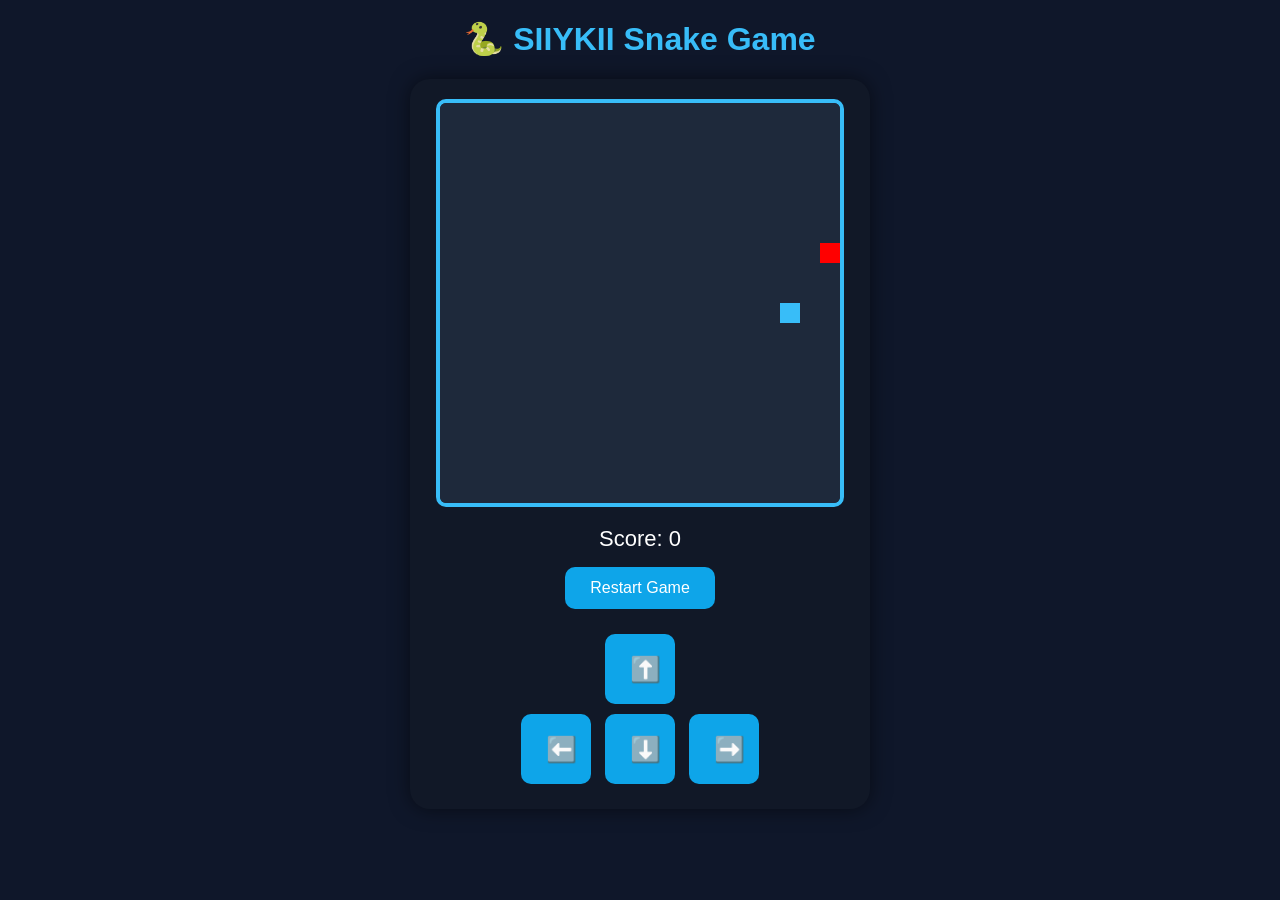
==== snake.html @ 4e99a4be "first upload" ====
<!DOCTYPE html>
<html lang="id">
<head>
<meta charset="UTF-8">
<meta name="viewport" content="width=device-width, initial-scale=1.0">
<title>SIIYKII Snake Game</title>

<style>
body{
    margin:0;
    background:#0f172a;
    font-family:Arial,sans-serif;
    color:white;
    text-align:center;
}

h1{
    margin-top:20px;
    color:#38bdf8;
}

#gameContainer{
    margin:auto;
    margin-top:20px;
    width:420px;
    background:#111827;
    padding:20px;
    border-radius:20px;
    box-shadow:0 0 20px rgba(0,0,0,0.5);
}

canvas{
    background:#1e293b;
    border:4px solid #38bdf8;
    border-radius:10px;
}

#score{
    margin-top:15px;
    font-size:22px;
}

button{
    margin-top:15px;
    padding:12px 25px;
    border:none;
    border-radius:10px;
    background:#0ea5e9;
    color:white;
    font-size:16px;
    cursor:pointer;
    transition:0.3s;
}

button:hover{
    background:#0284c7;
}

.controls{
    margin-top:20px;
}

.controls button{
    width:70px;
    height:70px;
    font-size:25px;
    margin:5px;
}

@media(max-width:600px){
    #gameContainer{
        width:95%;
        padding:10px;
    }

    canvas{
        width:100%;
        height:auto;
    }
}
</style>
</head>

<body>

<h1>🐍 SIIYKII Snake Game</h1>

<div id="gameContainer">

<canvas id="game" width="400" height="400"></canvas>

<div id="score">Score: 0</div>

<button onclick="restartGame()">Restart Game</button>

<div class="controls">
    <div>
        <button onclick="changeDirection('UP')">⬆️</button>
    </div>
    <div>
        <button onclick="changeDirection('LEFT')">⬅️</button>
        <button onclick="changeDirection('DOWN')">⬇️</button>
        <button onclick="changeDirection('RIGHT')">➡️</button>
    </div>
</div>

</div>

<script>
const canvas = document.getElementById("game");
const ctx = canvas.getContext("2d");

const box = 20;
const canvasSize = 400;

let snake = [{x: 200, y: 200}];
let direction = "RIGHT";

let food = {
    x: Math.floor(Math.random()*20)*box,
    y: Math.floor(Math.random()*20)*box
};

let score = 0;

document.addEventListener("keydown", event => {
    if(event.key === "ArrowUp" && direction !== "DOWN") direction = "UP";
    else if(event.key === "ArrowDown" && direction !== "UP") direction = "DOWN";
    else if(event.key === "ArrowLeft" && direction !== "RIGHT") direction = "LEFT";
    else if(event.key === "ArrowRight" && direction !== "LEFT") direction = "RIGHT";
});

function changeDirection(dir){
    if(dir === "UP" && direction !== "DOWN") direction = "UP";
    if(dir === "DOWN" && direction !== "UP") direction = "DOWN";
    if(dir === "LEFT" && direction !== "RIGHT") direction = "LEFT";
    if(dir === "RIGHT" && direction !== "LEFT") direction = "RIGHT";
}

function draw(){

    ctx.fillStyle = "#1e293b";
    ctx.fillRect(0,0,canvas.width,canvas.height);

    // Food
    ctx.fillStyle = "red";
    ctx.fillRect(food.x, food.y, box, box);

    // Snake
    for(let i=0;i<snake.length;i++){
        ctx.fillStyle = i === 0 ? "#38bdf8" : "#22c55e";
        ctx.fillRect(snake[i].x, snake[i].y, box, box);
    }

    let headX = snake[0].x;
    let headY = snake[0].y;

    if(direction === "UP") headY -= box;
    if(direction === "DOWN") headY += box;
    if(direction === "LEFT") headX -= box;
    if(direction === "RIGHT") headX += box;

    // Eat food
    if(headX === food.x && headY === food.y){
        score++;
        document.getElementById("score").innerText = "Score: " + score;

        food = {
            x: Math.floor(Math.random()*20)*box,
            y: Math.floor(Math.random()*20)*box
        };

    } else {
        snake.pop();
    }

    let newHead = {x: headX, y: headY};

    // Collision
    if(
        headX < 0 || headY < 0 ||
        headX >= canvasSize || headY >= canvasSize ||
        snake.some(segment => segment.x === headX && segment.y === headY)
    ){
        clearInterval(game);
        alert("Game Over! Score: " + score);
    }

    snake.unshift(newHead);
}

function restartGame(){
    snake = [{x: 200, y: 200}];
    direction = "RIGHT";
    score = 0;
    document.getElementById("score").innerText = "Score: 0";

    food = {
        x: Math.floor(Math.random()*20)*box,
        y: Math.floor(Math.random()*20)*box
    };

    clearInterval(game);
    game = setInterval(draw, 120);
}

let game = setInterval(draw, 120);
</script>

</body>
</html>
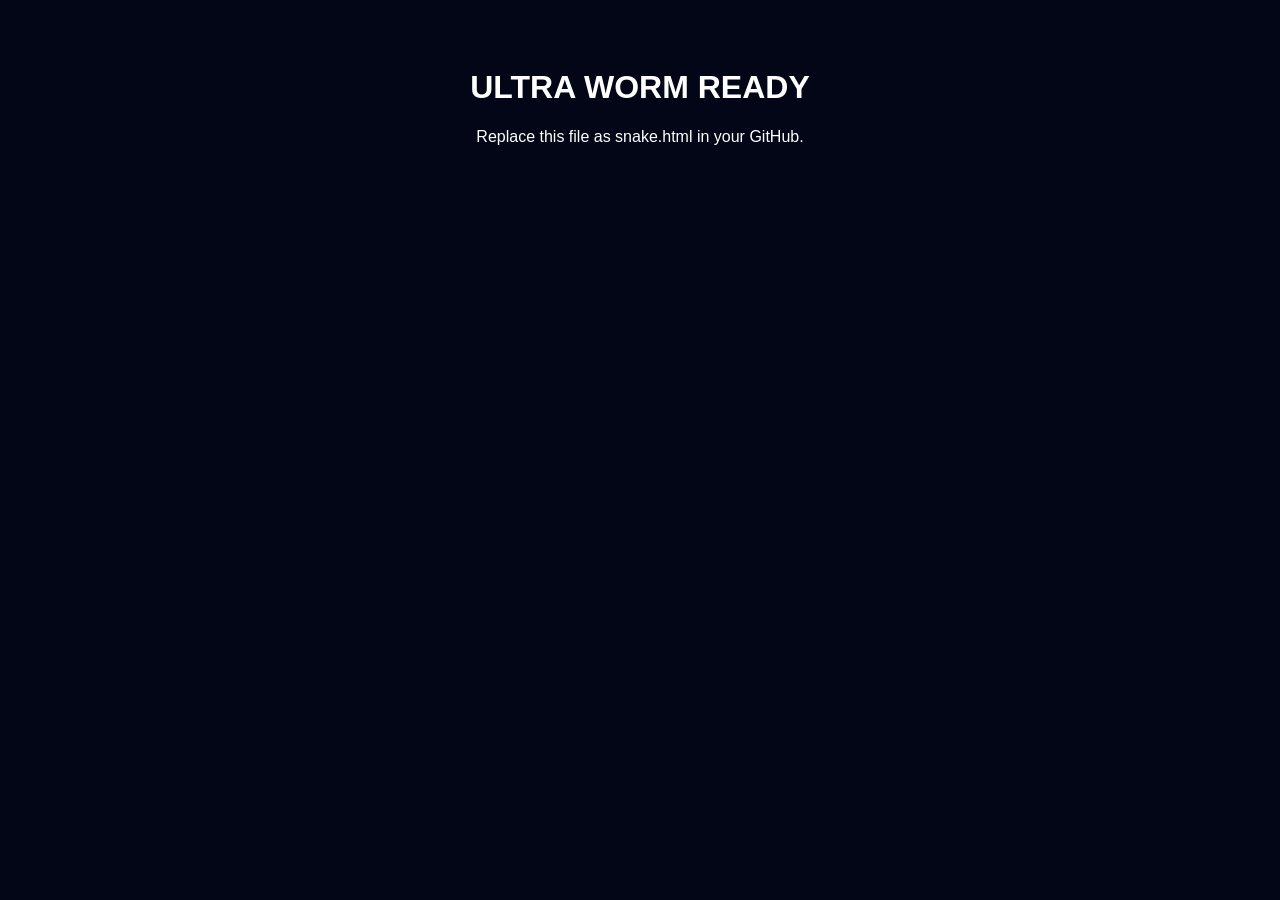
==== commit 66f88f2a: "Snake" ====
--- a/snake.html
+++ b/snake.html
@@ -1,211 +1 @@
-<!DOCTYPE html>
-<html lang="id">
-<head>
-<meta charset="UTF-8">
-<meta name="viewport" content="width=device-width, initial-scale=1.0">
-<title>SIIYKII Snake Game</title>
-
-<style>
-body{
-    margin:0;
-    background:#0f172a;
-    font-family:Arial,sans-serif;
-    color:white;
-    text-align:center;
-}
-
-h1{
-    margin-top:20px;
-    color:#38bdf8;
-}
-
-#gameContainer{
-    margin:auto;
-    margin-top:20px;
-    width:420px;
-    background:#111827;
-    padding:20px;
-    border-radius:20px;
-    box-shadow:0 0 20px rgba(0,0,0,0.5);
-}
-
-canvas{
-    background:#1e293b;
-    border:4px solid #38bdf8;
-    border-radius:10px;
-}
-
-#score{
-    margin-top:15px;
-    font-size:22px;
-}
-
-button{
-    margin-top:15px;
-    padding:12px 25px;
-    border:none;
-    border-radius:10px;
-    background:#0ea5e9;
-    color:white;
-    font-size:16px;
-    cursor:pointer;
-    transition:0.3s;
-}
-
-button:hover{
-    background:#0284c7;
-}
-
-.controls{
-    margin-top:20px;
-}
-
-.controls button{
-    width:70px;
-    height:70px;
-    font-size:25px;
-    margin:5px;
-}
-
-@media(max-width:600px){
-    #gameContainer{
-        width:95%;
-        padding:10px;
-    }
-
-    canvas{
-        width:100%;
-        height:auto;
-    }
-}
-</style>
-</head>
-
-<body>
-
-<h1>🐍 SIIYKII Snake Game</h1>
-
-<div id="gameContainer">
-
-<canvas id="game" width="400" height="400"></canvas>
-
-<div id="score">Score: 0</div>
-
-<button onclick="restartGame()">Restart Game</button>
-
-<div class="controls">
-    <div>
-        <button onclick="changeDirection('UP')">⬆️</button>
-    </div>
-    <div>
-        <button onclick="changeDirection('LEFT')">⬅️</button>
-        <button onclick="changeDirection('DOWN')">⬇️</button>
-        <button onclick="changeDirection('RIGHT')">➡️</button>
-    </div>
-</div>
-
-</div>
-
-<script>
-const canvas = document.getElementById("game");
-const ctx = canvas.getContext("2d");
-
-const box = 20;
-const canvasSize = 400;
-
-let snake = [{x: 200, y: 200}];
-let direction = "RIGHT";
-
-let food = {
-    x: Math.floor(Math.random()*20)*box,
-    y: Math.floor(Math.random()*20)*box
-};
-
-let score = 0;
-
-document.addEventListener("keydown", event => {
-    if(event.key === "ArrowUp" && direction !== "DOWN") direction = "UP";
-    else if(event.key === "ArrowDown" && direction !== "UP") direction = "DOWN";
-    else if(event.key === "ArrowLeft" && direction !== "RIGHT") direction = "LEFT";
-    else if(event.key === "ArrowRight" && direction !== "LEFT") direction = "RIGHT";
-});
-
-function changeDirection(dir){
-    if(dir === "UP" && direction !== "DOWN") direction = "UP";
-    if(dir === "DOWN" && direction !== "UP") direction = "DOWN";
-    if(dir === "LEFT" && direction !== "RIGHT") direction = "LEFT";
-    if(dir === "RIGHT" && direction !== "LEFT") direction = "RIGHT";
-}
-
-function draw(){
-
-    ctx.fillStyle = "#1e293b";
-    ctx.fillRect(0,0,canvas.width,canvas.height);
-
-    // Food
-    ctx.fillStyle = "red";
-    ctx.fillRect(food.x, food.y, box, box);
-
-    // Snake
-    for(let i=0;i<snake.length;i++){
-        ctx.fillStyle = i === 0 ? "#38bdf8" : "#22c55e";
-        ctx.fillRect(snake[i].x, snake[i].y, box, box);
-    }
-
-    let headX = snake[0].x;
-    let headY = snake[0].y;
-
-    if(direction === "UP") headY -= box;
-    if(direction === "DOWN") headY += box;
-    if(direction === "LEFT") headX -= box;
-    if(direction === "RIGHT") headX += box;
-
-    // Eat food
-    if(headX === food.x && headY === food.y){
-        score++;
-        document.getElementById("score").innerText = "Score: " + score;
-
-        food = {
-            x: Math.floor(Math.random()*20)*box,
-            y: Math.floor(Math.random()*20)*box
-        };
-
-    } else {
-        snake.pop();
-    }
-
-    let newHead = {x: headX, y: headY};
-
-    // Collision
-    if(
-        headX < 0 || headY < 0 ||
-        headX >= canvasSize || headY >= canvasSize ||
-        snake.some(segment => segment.x === headX && segment.y === headY)
-    ){
-        clearInterval(game);
-        alert("Game Over! Score: " + score);
-    }
-
-    snake.unshift(newHead);
-}
-
-function restartGame(){
-    snake = [{x: 200, y: 200}];
-    direction = "RIGHT";
-    score = 0;
-    document.getElementById("score").innerText = "Score: 0";
-
-    food = {
-        x: Math.floor(Math.random()*20)*box,
-        y: Math.floor(Math.random()*20)*box
-    };
-
-    clearInterval(game);
-    game = setInterval(draw, 120);
-}
-
-let game = setInterval(draw, 120);
-</script>
-
-</body>
-</html>
+<!DOCTYPE html><html><head><meta charset='UTF-8'><meta name='viewport' content='width=device-width, initial-scale=1.0'><title>SIIYKII ULTRA WORM</title></head><body style='background:#020617;color:white;font-family:Arial;text-align:center;padding:40px;'><h1>ULTRA WORM READY</h1><p>Replace this file as snake.html in your GitHub.</p></body></html>
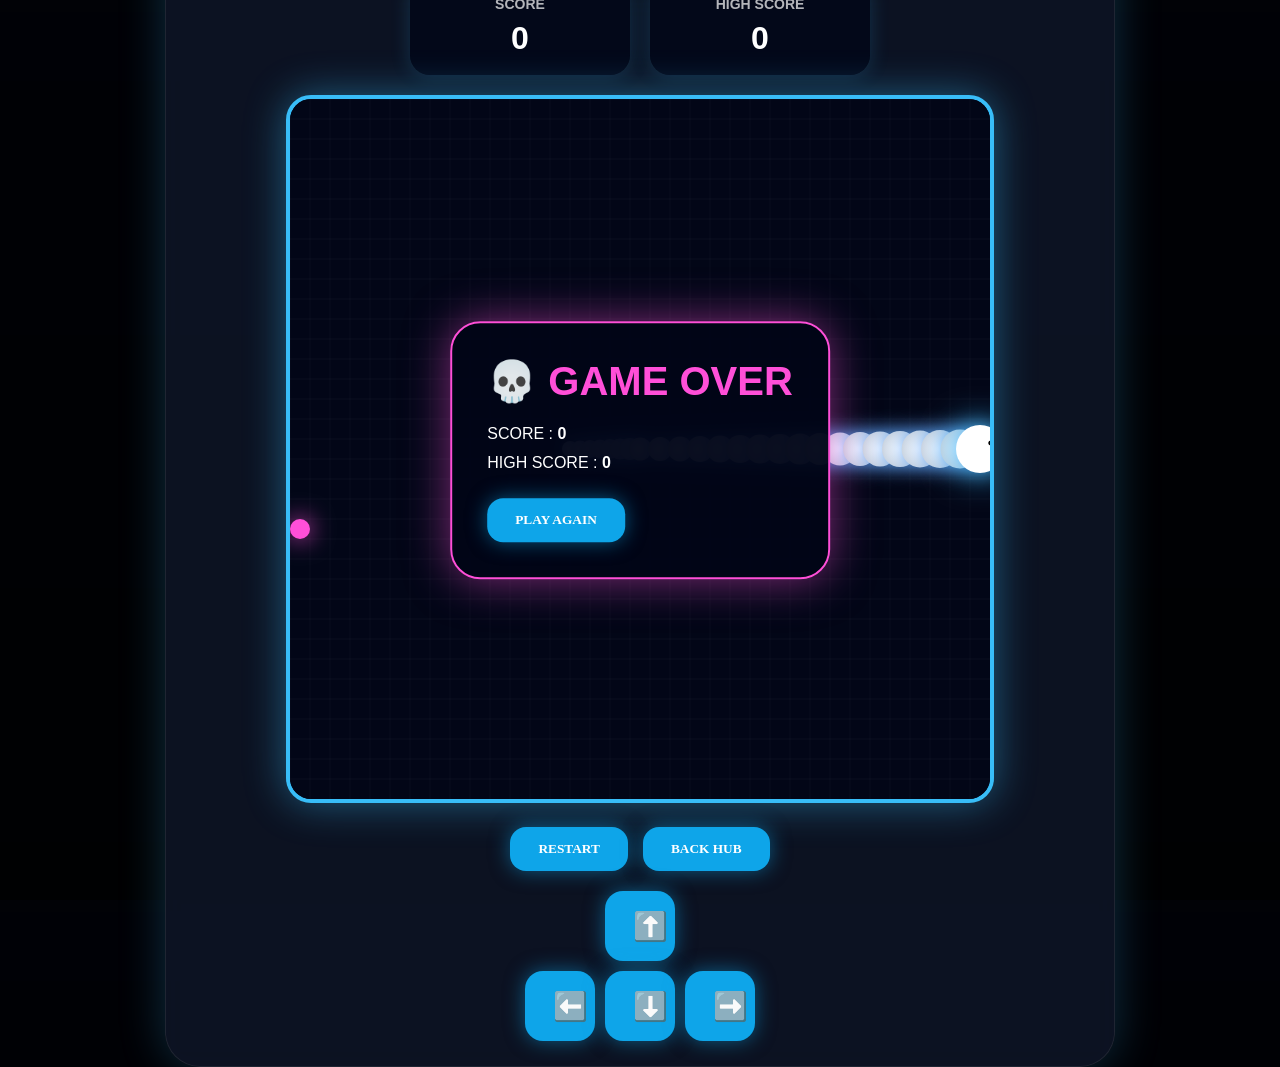
==== commit 07e29d12: "SNAKE" ====
--- a/snake.html
+++ b/snake.html
@@ -1 +1,531 @@
-<!DOCTYPE html><html><head><meta charset='UTF-8'><meta name='viewport' content='width=device-width, initial-scale=1.0'><title>SIIYKII ULTRA WORM</title></head><body style='background:#020617;color:white;font-family:Arial;text-align:center;padding:40px;'><h1>ULTRA WORM READY</h1><p>Replace this file as snake.html in your GitHub.</p></body></html>+<!DOCTYPE html>
+<html lang="id">
+<head>
+<meta charset="UTF-8">
+<meta name="viewport" content="width=device-width, initial-scale=1.0">
+<title>SIIYKII Ultra Worm</title>
+
+<link href="https://fonts.googleapis.com/css2?family=Orbitron:wght@400;700;900&display=swap" rel="stylesheet">
+
+<style>
+*{
+margin:0;
+padding:0;
+box-sizing:border-box;
+}
+
+body{
+font-family:'Orbitron',sans-serif;
+height:100vh;
+display:flex;
+justify-content:center;
+align-items:center;
+background:
+linear-gradient(rgba(0,0,0,.75),rgba(0,0,0,.9)),
+#020617;
+overflow:hidden;
+color:white;
+}
+
+.container{
+width:95%;
+max-width:950px;
+padding:25px;
+border-radius:35px;
+background:rgba(15,23,42,.8);
+backdrop-filter:blur(12px);
+border:1px solid rgba(255,255,255,.08);
+box-shadow:0 0 45px rgba(56,189,248,.25);
+text-align:center;
+}
+
+h1{
+font-size:56px;
+color:#38bdf8;
+text-shadow:0 0 25px #38bdf8;
+margin-bottom:10px;
+}
+
+.sub{
+margin-bottom:25px;
+opacity:.8;
+}
+
+.top{
+display:flex;
+justify-content:center;
+gap:20px;
+margin-bottom:20px;
+flex-wrap:wrap;
+}
+
+.box{
+padding:18px 30px;
+background:rgba(2,6,23,.8);
+border-radius:20px;
+min-width:220px;
+box-shadow:0 0 20px rgba(56,189,248,.2);
+}
+
+.box h3{
+font-size:14px;
+opacity:.7;
+margin-bottom:8px;
+}
+
+.box p{
+font-size:32px;
+font-weight:bold;
+}
+
+canvas{
+background:#020617;
+border:4px solid #38bdf8;
+border-radius:25px;
+box-shadow:0 0 40px rgba(56,189,248,.45);
+max-width:100%;
+}
+
+.buttons{
+margin-top:20px;
+display:flex;
+justify-content:center;
+gap:15px;
+flex-wrap:wrap;
+}
+
+button{
+padding:14px 28px;
+border:none;
+border-radius:16px;
+background:#0ea5e9;
+color:white;
+font-family:'Orbitron';
+font-weight:bold;
+cursor:pointer;
+transition:.3s;
+box-shadow:0 0 20px rgba(14,165,233,.5);
+}
+
+button:hover{
+transform:scale(1.08);
+}
+
+.controls{
+margin-top:20px;
+display:flex;
+flex-direction:column;
+align-items:center;
+gap:10px;
+}
+
+.row{
+display:flex;
+gap:10px;
+}
+
+.ctrl{
+width:70px;
+height:70px;
+font-size:28px;
+border-radius:18px;
+}
+
+.popup{
+position:fixed;
+top:50%;
+left:50%;
+transform:translate(-50%,-50%);
+background:rgba(2,6,23,.96);
+padding:35px;
+border-radius:30px;
+border:2px solid #ff4fd8;
+box-shadow:0 0 45px rgba(255,79,216,.5);
+display:none;
+z-index:999;
+}
+
+.popup h2{
+font-size:40px;
+margin-bottom:15px;
+color:#ff4fd8;
+}
+
+.popup p{
+margin-bottom:20px;
+line-height:1.8;
+}
+
+@media(max-width:768px){
+
+h1{
+font-size:38px;
+}
+
+.ctrl{
+width:60px;
+height:60px;
+font-size:24px;
+}
+
+}
+</style>
+</head>
+
+<body>
+
+<div class="container">
+
+<h1>🐍 ULTRA WORM</h1>
+<p class="sub">Smooth Slither Edition • SIIYKII HUB</p>
+
+<div class="top">
+
+<div class="box">
+<h3>SCORE</h3>
+<p id="score">0</p>
+</div>
+
+<div class="box">
+<h3>HIGH SCORE</h3>
+<p id="highscore">0</p>
+</div>
+
+</div>
+
+<canvas id="game" width="700" height="700"></canvas>
+
+<div class="buttons">
+<button onclick="restartGame()">RESTART</button>
+<button onclick="window.location.href='index.html'">BACK HUB</button>
+</div>
+
+<div class="controls">
+
+<div class="row">
+<button class="ctrl" onclick="changeDirection('UP')">⬆️</button>
+</div>
+
+<div class="row">
+<button class="ctrl" onclick="changeDirection('LEFT')">⬅️</button>
+<button class="ctrl" onclick="changeDirection('DOWN')">⬇️</button>
+<button class="ctrl" onclick="changeDirection('RIGHT')">➡️</button>
+</div>
+
+</div>
+
+</div>
+
+<div class="popup" id="popup">
+<h2>💀 GAME OVER</h2>
+<p id="final"></p>
+<button onclick="restartGame()">PLAY AGAIN</button>
+</div>
+
+<script>
+
+const canvas = document.getElementById("game");
+const ctx = canvas.getContext("2d");
+
+const grid = 20;
+const size = 700;
+
+let snake = [];
+
+for(let i=0;i<25;i++){
+snake.push({
+x:350-(i*10),
+y:350
+});
+}
+
+let direction = "RIGHT";
+
+let food = randomFood();
+
+let score = 0;
+
+let high = localStorage.getItem("wormHigh") || 0;
+
+document.getElementById("highscore").innerText = high;
+
+function randomFood(){
+
+return{
+x:Math.floor(Math.random()*30)*grid+10,
+y:Math.floor(Math.random()*30)*grid+10
+};
+
+}
+
+document.addEventListener("keydown",e=>{
+
+if(e.key==="ArrowUp" && direction!=="DOWN") direction="UP";
+if(e.key==="ArrowDown" && direction!=="UP") direction="DOWN";
+if(e.key==="ArrowLeft" && direction!=="RIGHT") direction="LEFT";
+if(e.key==="ArrowRight" && direction!=="LEFT") direction="RIGHT";
+
+});
+
+function changeDirection(dir){
+
+if(dir==="UP" && direction!=="DOWN") direction="UP";
+if(dir==="DOWN" && direction!=="UP") direction="DOWN";
+if(dir==="LEFT" && direction!=="RIGHT") direction="LEFT";
+if(dir==="RIGHT" && direction!=="LEFT") direction="RIGHT";
+
+}
+
+function drawBackground(){
+
+ctx.fillStyle="#020617";
+ctx.fillRect(0,0,size,size);
+
+for(let i=0;i<size;i+=grid){
+
+ctx.strokeStyle="rgba(255,255,255,.03)";
+
+ctx.beginPath();
+ctx.moveTo(i,0);
+ctx.lineTo(i,size);
+ctx.stroke();
+
+ctx.beginPath();
+ctx.moveTo(0,i);
+ctx.lineTo(size,i);
+ctx.stroke();
+
+}
+
+}
+
+function drawFood(){
+
+ctx.beginPath();
+
+ctx.shadowBlur=25;
+ctx.shadowColor="#ff4fd8";
+
+ctx.fillStyle="#ff4fd8";
+
+ctx.arc(food.x,food.y,10,0,Math.PI*2);
+
+ctx.fill();
+
+ctx.shadowBlur=0;
+
+}
+
+function drawSnake(){
+
+for(let i=snake.length-1;i>=0;i--){
+
+const part = snake[i];
+
+let radius = 20 - (i * 0.5);
+
+if(radius < 4){
+radius = 4;
+}
+
+let gradient = ctx.createRadialGradient(
+part.x,
+part.y,
+2,
+part.x,
+part.y,
+radius
+);
+
+gradient.addColorStop(0,"#ffffff");
+gradient.addColorStop(1,"#cbd5e1");
+
+ctx.beginPath();
+
+ctx.fillStyle = gradient;
+
+ctx.shadowBlur = 20;
+ctx.shadowColor = "#60a5fa";
+
+ctx.arc(part.x,part.y,radius,0,Math.PI*2);
+
+ctx.fill();
+
+ctx.shadowBlur = 0;
+
+}
+
+/* HEAD */
+const head = snake[0];
+
+ctx.beginPath();
+
+ctx.fillStyle="#ffffff";
+
+ctx.shadowBlur=35;
+ctx.shadowColor="#38bdf8";
+
+ctx.arc(head.x,head.y,24,0,Math.PI*2);
+
+ctx.fill();
+
+ctx.shadowBlur=0;
+
+/* EYES */
+let eyeX1=head.x-8;
+let eyeY1=head.y-6;
+
+let eyeX2=head.x+8;
+let eyeY2=head.y-6;
+
+if(direction==="UP"){
+eyeY1=head.y-11;
+eyeY2=head.y-11;
+}
+
+if(direction==="DOWN"){
+eyeY1=head.y+7;
+eyeY2=head.y+7;
+}
+
+if(direction==="LEFT"){
+eyeX1=head.x-11;
+eyeX2=head.x-11;
+}
+
+if(direction==="RIGHT"){
+eyeX1=head.x+11;
+eyeX2=head.x+11;
+}
+
+ctx.beginPath();
+ctx.fillStyle="white";
+ctx.arc(eyeX1,eyeY1,6,0,Math.PI*2);
+ctx.fill();
+
+ctx.beginPath();
+ctx.arc(eyeX2,eyeY2,6,0,Math.PI*2);
+ctx.fill();
+
+ctx.beginPath();
+ctx.fillStyle="black";
+ctx.arc(eyeX1,eyeY1,2.5,0,Math.PI*2);
+ctx.fill();
+
+ctx.beginPath();
+ctx.arc(eyeX2,eyeY2,2.5,0,Math.PI*2);
+ctx.fill();
+
+}
+
+function update(){
+
+let headX = snake[0].x;
+let headY = snake[0].y;
+
+if(direction==="UP") headY-=grid;
+if(direction==="DOWN") headY+=grid;
+if(direction==="LEFT") headX-=grid;
+if(direction==="RIGHT") headX+=grid;
+
+const newHead = {
+x:headX,
+y:headY
+};
+
+if(
+headX<0 ||
+headY<0 ||
+headX>size ||
+headY>size ||
+snake.slice(1).some(seg =>
+Math.hypot(seg.x-headX,seg.y-headY)<10
+)
+){
+
+clearInterval(game);
+
+document.getElementById("final").innerHTML =
+"SCORE : <b>"+score+"</b><br>HIGH SCORE : <b>"+high+"</b>";
+
+document.getElementById("popup").style.display="block";
+
+return;
+
+}
+
+snake.unshift(newHead);
+
+if(
+Math.hypot(food.x-headX,food.y-headY)<22
+){
+
+score++;
+
+document.getElementById("score").innerText=score;
+
+food=randomFood();
+
+if(score>high){
+
+high=score;
+
+localStorage.setItem("wormHigh",high);
+
+document.getElementById("highscore").innerText=high;
+
+}
+
+}else{
+
+snake.pop();
+
+}
+
+}
+
+function draw(){
+
+drawBackground();
+
+drawFood();
+
+drawSnake();
+
+update();
+
+}
+
+function restartGame(){
+
+snake=[];
+
+for(let i=0;i<25;i++){
+snake.push({
+x:350-(i*10),
+y:350
+});
+}
+
+direction="RIGHT";
+
+score=0;
+
+document.getElementById("score").innerText=0;
+
+food=randomFood();
+
+document.getElementById("popup").style.display="none";
+
+clearInterval(game);
+
+game=setInterval(draw,70);
+
+}
+
+let game = setInterval(draw,70);
+
+</script>
+
+</body>
+</html>
